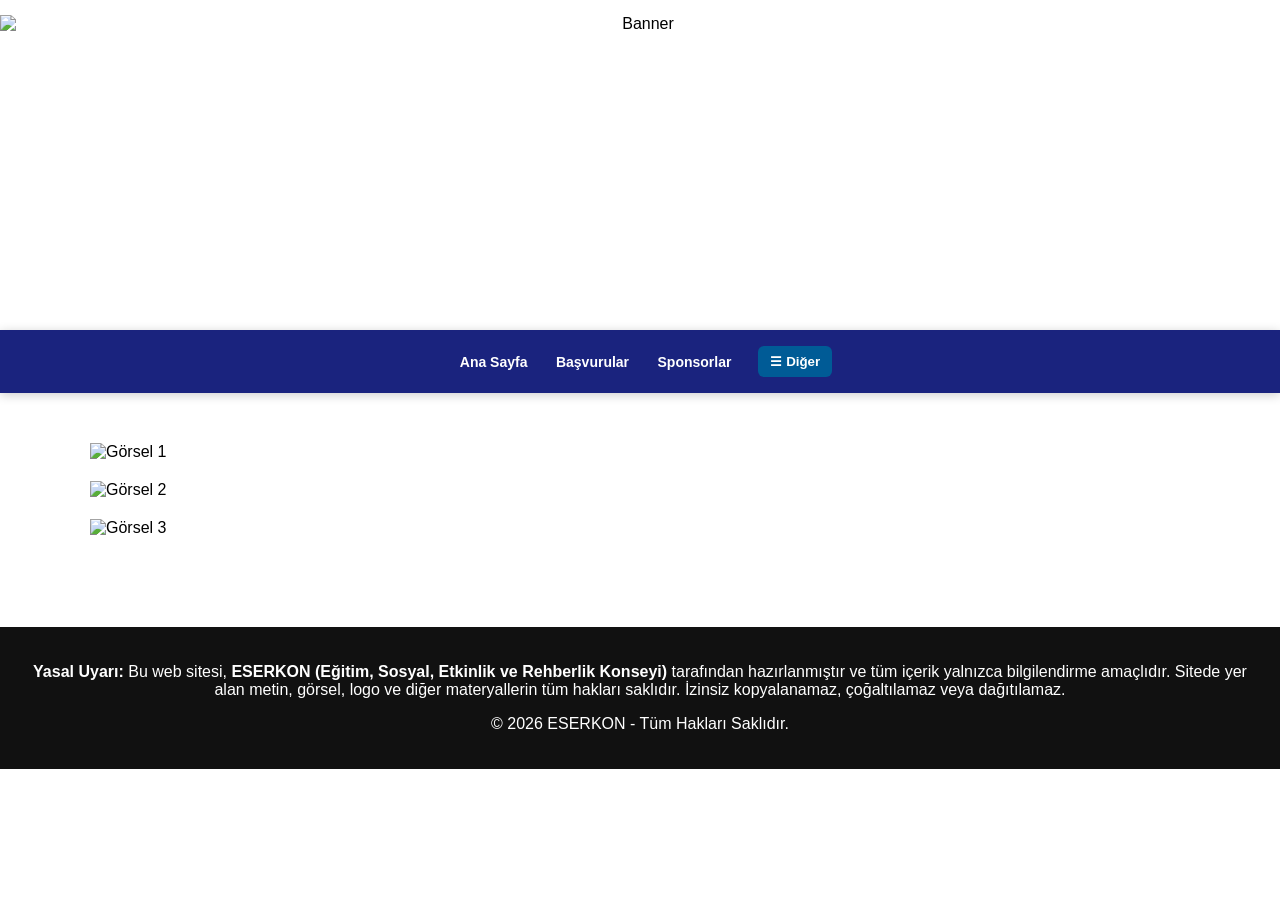
==== anasayfa.html @ 469185bc "Update anasayfa.html" ====
<!DOCTYPE html>
<html lang="tr">
<head>
  <meta charset="UTF-8" />
  <meta name="viewport" content="width=device-width, initial-scale=1" />
  <title>ESERKON - Ana Sayfa</title>
  <style>
    body {
      margin: 0;
      font-family: Arial, sans-serif;
      background: #ffffff;
    }

    /* ÜST BANNER */
    .top-banner {
      background: #FFFFFF;
      text-align: center;
      padding: 15px 0;
    }
    .top-banner img {
      max-width: 100%;
      height: 300px;
      display: block;
      margin: auto;
    }

    /* MENÜ KAPSAYICI */
    .topbar {
      background: #1a237e;
      padding: 1rem 0;
      box-shadow: 0 2px 10px rgba(0,0,0,0.2);
    }

    .menu-container {
      display: flex;
      justify-content: center;
      align-items: center;
      gap: 15px;
      flex-wrap: wrap;
      max-width: 1100px;
      margin: 0 auto;
      padding: 0 10px;
    }

    .fixed-buttons a {
      color: white;
      text-decoration: none;
      padding: 8px 12px;
      font-size: 14px;
      font-weight: bold;
    }

    .dropdown {
      position: relative;
    }

    .dropbtn {
      background: #005b96;
      color: white;
      border: none;
      padding: 8px 12px;
      border-radius: 6px;
      cursor: pointer;
      font-weight: bold;
    }

    .dropdown-content {
      display: none;
      position: absolute;
      background: #1a237e;
      min-width: 160px;
      z-index: 1;
      border-radius: 8px;
      box-shadow: 0 4px 12px rgba(0,0,0,0.3);
    }

    .dropdown-content a {
      color: white;
      padding: 12px 16px;
      text-decoration: none;
      display: block;
      font-size: 14px;
    }

    .dropdown-content a:hover {
      background: #003c6c;
      border-radius: 8px;
    }

    .dropdown:hover .dropdown-content {
      display: block;
    }

    /* Mobil Uyum */
    @media (max-width: 768px) {
      .menu-container {
        flex-direction: column;
        align-items: center;
      }
      .fixed-buttons a {
        font-size: 16px;
        padding: 10px 15px;
      }
      .dropbtn {
        font-size: 16px;
        width: 100%;
        max-width: 200px;
      }
    }

    /* İÇERİK */
    .container {
      max-width: 1100px;
      margin: auto;
      padding: 30px;
    }

    .container img {
      max-width: 100%;
      height: auto;
      display: block;
      margin: 20px auto;
    }

    /* FOOTER */
    .footer {
      background: #111;
      color: white;
      text-align: center;
      padding: 20px;
      margin-top: 40px;
    }
  </style>
</head>
<body>

  <!-- ÜST BANNER -->
  <div class="top-banner">
    <img src="https://blogger.googleusercontent.com/img/b/R29vZ2xl/AVvXsEj9i9oouhCnqE7ls1Na2CQZGTbxIVMrXG6qAbmjT6D_-ZTkJKq9H7x0gkp561y_BiR1K3c1dTfvBJgjhjlxFm6UGji2S2orXez1jkuTA_2HGzpuYB0-5JRj0-r0Kpbb6q4Hxd6sm6ggDmV2ZO_doFTGx7ZLCRxq9g2c9BILdQgS_JSw549bUZynrB6s8APl/s1536/THE%20END%202.png" alt="Banner" />
  </div>

  <!-- MENÜ (3 Sabit + Açılır Menü) -->
  <div class="topbar">
    <div class="menu-container">
      <div class="fixed-buttons">
        <a href="index.html">Ana Sayfa</a>
        <a href="basvurular.html">Başvurular</a>
        <a href="sponsorlar.html" target="_blank">Sponsorlar</a>
      </div>
      <div class="dropdown">
        <button class="dropbtn">☰ Diğer</button>
        <div class="dropdown-content">
          <a href="duyuru-etkinlikler.html">Duyurular</a>
          <a href="hakkimizda.html">Hakkımızda</a>
          <a href="iletisim.html">İletişim</a>
          <a href="destek.html">Destek Ol</a>
          <a href="bize-ulasin.html">Bize Ulaşın</a>
        </div>
      </div>
    </div>
  </div>

  <!-- İÇERİK VE GÖRSELLER -->
  <div class="container">
    <img src="https://blogger.googleusercontent.com/img/a/AVvXsEiOSHxOzFyBW46QsJ4nAed-CGr_mHMqOitmZ_XlV3y8VjupfNis4ZEAvFpBaH77a_OarBAMa0APr5DgoJ19yuCkxTWvTUxK0WpQ_aS8WNNeKVxGAFe0bIHsRv5xXoBcspGl2wZzsR-fgHyAw8dvbnOdLnUKDWhawovFzpzEa19lE4qPwnq8nQQXFzaA2Z83=s1076" alt="Görsel 1" />
    <img src="https://blogger.googleusercontent.com/img/a/AVvXsEjaqwjNE714rmr-wlGv1FnbM_7aInNtbfosXXJNlsO4feuv2Nq2N-6FRG2vJKbdtTv2kE-WUTANjDXGX30v1s7mxo1UKIKLtXJzpmQ_b86fISFwGuQLRx7wdHascgaFRJvOZ3QmgrNQtzF19sN9JRZZm7yXMLYptgPWDD8rG5rUybDx6F7xdxmHshJk-FhT=s1076" alt="Görsel 2" />
    <img src="https://blogger.googleusercontent.com/img/a/AVvXsEg5rcoTAmpFXTsYT4aOGsHCzD77fQ8DSwScWg1xdNGYOTHwHKK4NxkvvfEF7W8R7BRA-DQ9_ayyf-LWWg9fDQzJXi1C7HVQUzR8UAAnYhVn2_dAGVEaM-m3VIz-dh0yw7avr51Yw5FwPYUd-lMQ4IBfOcBEHfoiSC8YquHa8RhRjtnen_EdK4rVQPBhXjL9=s1076" alt="Görsel 3" />
  </div>

  <!-- FOOTER -->
  <footer class="footer">
    <p>
      <strong>Yasal Uyarı:</strong> Bu web sitesi, <strong>ESERKON (Eğitim, Sosyal, Etkinlik ve Rehberlik Konseyi)</strong> tarafından hazırlanmıştır ve tüm içerik yalnızca bilgilendirme amaçlıdır.
      Sitede yer alan metin, görsel, logo ve diğer materyallerin tüm hakları saklıdır. İzinsiz kopyalanamaz, çoğaltılamaz veya dağıtılamaz.
    </p>
    <p>&copy; 2026 ESERKON - Tüm Hakları Saklıdır.</p>
  </footer>

  <!-- SES -->
  <audio id="kadinAnons" preload="auto">
    <source src="https://drive.google.com/uc?export=download&id=1D4hJpO1LD4he4dTh3bclQvxXrKeA1UXu" type="audio/mpeg" />
    Tarayıcınız ses dosyasını desteklemiyor.
  </audio>

  <script>
    var anonsSes = document.getElementById("kadinAnons");
    var oynatildi = false;

    document.addEventListener("click", function () {
      if (!oynatildi) {
        anonsSes.play().then(function () {
          oynatildi = true;
        }).catch(function (error) {
          console.log("Ses oynatma hatası:", error);
        });
      }
    }, { once: true });
  </script>

</body>
</html>
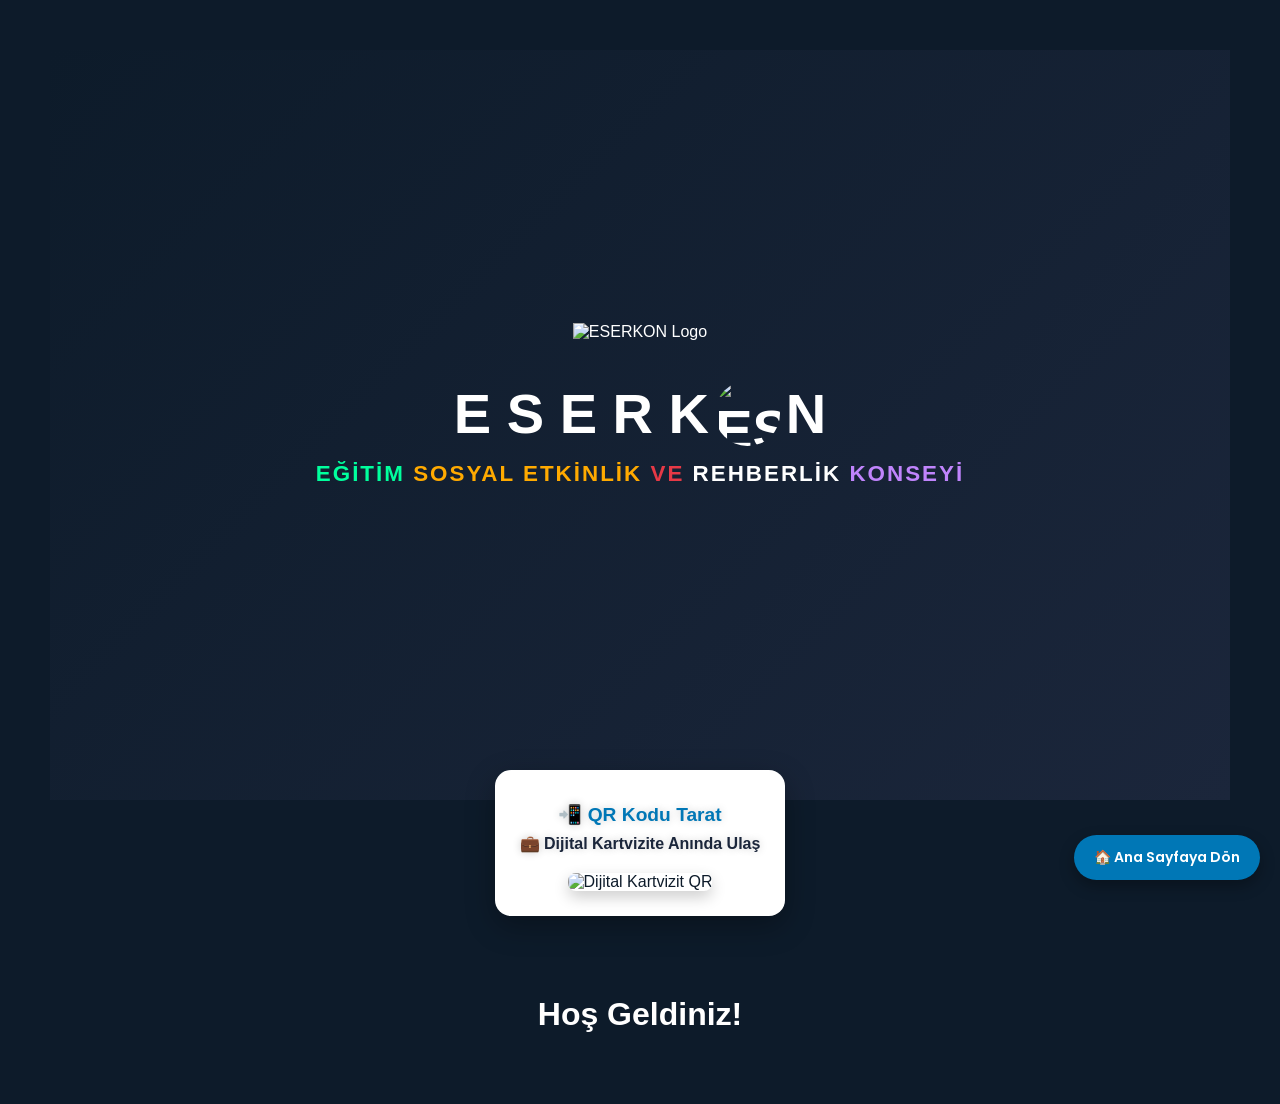
==== commit 5af34df2: "Rename anasayfa2.html to anasayfa.html" ====
--- a/anasayfa.html
+++ b/anasayfa.html
@@ -1,201 +1,482 @@
-  <!DOCTYPE html>
+<!DOCTYPE html>
+
 <html lang="tr">
+
 <head>
+
+
   <meta charset="UTF-8" />
-  <meta name="viewport" content="width=device-width, initial-scale=1" />
-  <title>ESERKON - Ana Sayfa</title>
+
+  <meta name="viewport" content="width=device-width, initial-scale=1.0"/>
+
+  <title>ESERKON Katılım Formları</title>
+
+  <link href="https://fonts.googleapis.com/css2?family=Poppins:wght@500;600;700&display=swap" rel="stylesheet">
+<link rel="icon" href="assets/logo.png" />
+<link rel="apple-touch-icon" href="assets/logo.png" />
+
   <style>
+
     body {
+
+      font-family: 'Poppins', sans-serif;
+
       margin: 0;
+
+      padding: 0;
+
+      background: #0d1b2a;
+
+      color: white;
+
+      min-height: 100vh;
+
+    }
+
+    .hero {
+
+      text-align: center;
+
+      padding: 60px 20px;
+
+      min-height: 70vh;
+
+      display: flex;
+
+      flex-direction: column;
+
+      justify-content: center;
+
+      align-items: center;
+
+      background: linear-gradient(135deg, #0d1b2a 0%, #1b263b 100%);
+
+    }
+
+    .hero img.big-logo {
+
+      max-width: 240px;
+
+      margin-bottom: 30px;
+
+    }
+
+    .hero img.inline-logo {
+
+      background: transparent !important;
+
+      background-color: transparent !important;
+
+      border: none !important;
+
+      box-shadow: none !important;
+
+      outline: none !important;
+
+      width: 1.15em;
+
+      height: 1.15em;
+
+      vertical-align: middle;
+
+      margin: 0 0.06em;
+
+      border-radius: 50%;
+
+      box-shadow: 0 0 15px rgba(0, 198, 255, 0.7);
+
+      object-fit: contain;
+
+    }
+
+    .hero-text h1 {
+
+  font-size: 3.5rem; /* Küçültüldü */
+
+  margin: 10px 0;
+
+  font-weight: 700;
+
+  animation: eskon-heartbeat 1.6s ease-in-out infinite alternate;
+
+  display: flex;
+
+  align-items: center;
+
+  justify-content: center;
+
+  gap: 0.05em;
+
+}
+
+.hero-text p {
+
+  font-size: 1.4rem; /* Küçültüldü */
+
+  letter-spacing: 2px;
+
+  margin: 15px 0 40px;
+
+  font-weight: 600;
+
+  animation: slogan-pulse 3s ease-in-out infinite;
+
+}
+
+    @keyframes eskon-heartbeat {
+
+      from {
+
+        transform: scale(1);
+
+        text-shadow: 0 0 15px #00ffff, 0 0 30px #00ffff, 0 0 50px #00c6ff, 0 0 80px #0095ff;
+
+      }
+
+      to {
+
+        transform: scale(1.18);
+
+        text-shadow: 0 0 25px #00ffff, 0 0 50px #00ffff, 0 0 80px #00c6ff, 0 0 140px #0095ff;
+
+      }
+
+    }
+
+    @keyframes slogan-pulse {
+
+      0%, 100% { transform: scale(1); text-shadow: 0 0 12px rgba(255,255,255,0.6); }
+
+      50% { transform: scale(1.14); text-shadow: 0 0 20px #00ff9d, 0 0 35px #ffdd00, 0 0 55px #ff6b6b, 0 0 70px #c084fc; }
+
+    }
+
+    .eskon-blue { color: #00eaff; }
+
+    .green      { color: #00ff9d; }
+
+    .orange     { color: #ffaa00; }
+
+    .purple     { color: #c084fc; }
+
+    .darkred    { color: #e63946; }
+
+    .eskon-white { color: white; }
+
+    /* QR'lar yan yana */
+
+    .qr-container {
+
+      display: flex;
+
+      justify-content: center;
+
+      gap: 30px;
+
+      flex-wrap: wrap;
+
+      margin: -30px auto 80px;
+
+    }
+
+    .qr-box {
+
+      max-width: 320px;
+
+      padding: 25px;
+
+      background: white;
+
+      border-radius: 16px;
+
+      box-shadow: 0 10px 30px rgba(0,0,0,0.3);
+
+      text-align: center;
+
+      color: #0d1b2a;
+
+    }
+
+    .qr-box .title, .qr-box .subtitle {
+
+      font-weight: 600;
+
+      animation: heartbeat-text 1.8s ease-in-out infinite alternate;
+
+      text-shadow: 0 0 8px rgba(0,0,0,0.2);
+
+    }
+
+    .qr-box .title {
+
+      font-size: 1.2rem;
+
+      color: #0077b6;
+
+      margin: 8px 0;
+
+    }
+
+    .qr-box .subtitle {
+
+      font-size: 1rem;
+
+      color: #1b263b;
+
+      margin: 8px 0 20px;
+
+    }
+
+    @keyframes heartbeat-text {
+
+      from {
+
+        transform: scale(1);
+
+        text-shadow: 0 0 8px rgba(0,0,0,0.2), 0 0 12px rgba(0,119,182,0.5);
+
+      }
+
+      to {
+
+        transform: scale(1.08);
+
+        text-shadow: 0 0 10px rgba(0,0,0,0.3), 0 0 20px rgba(0,119,182,0.8), 0 0 30px rgba(0,119,182,0.6);
+
+      }
+
+    }
+
+    .qr-box img {
+
+      width: 220px;
+
+      border-radius: 8px;
+
+      box-shadow: 0 6px 15px rgba(0,0,0,0.2);
+
+    }
+
+    .popup { display: none; position: fixed; inset: 0; background: rgba(13,27,42,0.92); z-index: 1000; align-items: center; justify-content: center; }
+
+    .popup.active { display: flex; }
+
+    .popup-content { background: #1b263b; padding: 40px; border-radius: 16px; max-width: 500px; width: 100%; position: relative; box-shadow: 0 20px 50px rgba(0,0,0,0.6); }
+
+    .close-btn { position: absolute; top: 12px; right: 20px; font-size: 2.2rem; cursor: pointer; color: #aaa; }
+
+    .close-btn:hover { color: white; }
+
+    h2 { margin-bottom: 1.2rem; font-size: 1.8rem; }
+
+  </style>
+
+</head>
+
+<body>
+
+<div class="hero">
+
+  <img src="https://blogger.googleusercontent.com/img/b/R29vZ2xl/AVvXsEgEuqMyi9iTUz8Mtp8GN85InHVgANQHOXEAQhjhZHJsilqa9FrWXikcX1pAa7Xi2nQfFDblyewwpkRGiWTxlKOmXWJluZwqaPy5yRodC2AXEuvp5XwV5qLDbhAFJifc7ntFnD8WJ-IkFTfPFrWkZzPV7yiYVyL-HIsr-NVnKpnocHvknEixxC0UhSkMw5BX/s320/TRANSPARAN%20LOGO.png"
+
+       alt="ESERKON Logo" class="big-logo">
+
+  <div class="hero-text">
+
+    <h1>
+
+      <span class="eserkon-white">E S E R K</span>
+
+      <img src="https://blogger.googleusercontent.com/img/b/R29vZ2xl/AVvXsEgEuqMyi9iTUz8Mtp8GN85InHVgANQHOXEAQhjhZHJsilqa9FrWXikcX1pAa7Xi2nQfFDblyewwpkRGiWTxlKOmXWJluZwqaPy5yRodC2AXEuvp5XwV5qLDbhAFJifc7ntFnD8WJ-IkFTfPFrWkZzPV7yiYVyL-HIsr-NVnKpnocHvknEixxC0UhSkMw5BX/s320/TRANSPARAN%20LOGO.png"
+
+           alt="ESERKON" class="inline-logo">
+
+      <span class="eskon-white">N</span>
+
+    </h1>
+
+    <p>
+
+      <span class="green">EĞİTİM</span>
+
+      <span class="orange">SOSYAL ETKİNLİK</span>
+
+      <span class="darkred">VE</span>
+
+      <span class="white">REHBERLİK</span>
+
+      <span class="purple">KONSEYİ</span>
+
+    </p>
+
+  </div>
+
+</div>
+
+<!-- QR'lar yan yana -->
+
+<div class="qr-container">
+
+  <!-- 1. QR: Dijital Kartvizit -->
+<div class="qr-box">
+  <div class="title">📲 QR Kodu Tarat</div>
+  <div class="subtitle">💼 Dijital Kartvizite Anında Ulaş</div>
+  <img src="https://api.qrserver.com/v1/create-qr-code/?size=220x220&data=https://eserkon.github.io/Eserkon/kartvizit.html" alt="Dijital Kartvizit QR">
+</div>
+
+  <!-- 2. QR: İletişim Form -->
+
+
+
+</div>
+
+<div id="gonulluForm" class="popup"><div class="popup-content"><span class="close-btn">×</span></div></div>
+
+<div id="ogrenciForm" class="popup"><div class="popup-content"><span class="close-btn">×</span></div></div>
+
+<div id="uyeForm" class="popup"><div class="popup-content"><span class="close-btn">×</span></div></div>
+
+<div id="destekForm" class="popup"><div class="popup-content"><span class="close-btn">×</span></div></div>
+
+<script>
+
+  document.querySelectorAll('.fancy-btn').forEach(btn => {
+
+    btn.addEventListener('click', () => {
+
+      const target = btn.getAttribute('data-target');
+
+      const popup = document.getElementById(target);
+
+      if (popup) popup.classList.add('active');
+
+    });
+
+  });
+
+  document.querySelectorAll('.close-btn, .popup').forEach(el => {
+
+    el.addEventListener('click', e => {
+
+      if (e.target.classList.contains('close-btn') || e.target.classList.contains('popup')) {
+
+        document.querySelectorAll('.popup').forEach(p => p.classList.remove('active'));
+
+      }
+
+    });
+
+  });
+
+</script>
+
+<!-- ANA SAYFAYA DÖN BUTONU -->
+
+<a href="anasayfa.html" style="
+
+  position: fixed;
+
+  bottom: 20px;
+
+  right: 20px;
+
+  background: #0077b6;
+
+  color: white;
+
+  padding: 12px 20px;
+
+  border-radius: 30px;
+
+  text-decoration: none;
+
+  font-weight: 600;
+
+  font-size: 14px;
+
+  box-shadow: 0 6px 15px rgba(0,0,0,0.3);
+
+  z-index: 9999;
+
+  font-family: 'Poppins', sans-serif;
+
+">🏠 Ana Sayfaya Dön</a>
+
+<video id="ses" style="display:none" preload="auto">
+
+  <source src="kadin-sesi.mp4" type="video/mp4">
+
+</video>
+
+<!DOCTYPE html>
+
+<html lang="tr">
+
+<head>
+
+  <meta charset="UTF-8">
+
+  <meta name="viewport" content="width=device-width, initial-scale=1.0">
+
+  <title>Sesli Site</title>
+<link rel="icon" href="logo.png" sizes="32x32" />
+<link rel="apple-touch-icon" href="logo.png" />
+
+  <style>
+
+    body {
+
       font-family: Arial, sans-serif;
-      background: #ffffff;
-    }
-
-    /* ÜST BANNER */
-    .top-banner {
-      background: #FFFFFF;
+
       text-align: center;
-      padding: 15px 0;
-    }
-    .top-banner img {
-      max-width: 100%;
-      height: 300px;
-      display: block;
-      margin: auto;
-    }
-
-    /* MENÜ KAPSAYICI */
-    .topbar {
-      background: #1a237e;
-      padding: 1rem 0;
-      box-shadow: 0 2px 10px rgba(0,0,0,0.2);
-    }
-
-    .menu-container {
-      display: flex;
-      justify-content: center;
-      align-items: center;
-      gap: 15px;
-      flex-wrap: wrap;
-      max-width: 1100px;
-      margin: 0 auto;
-      padding: 0 10px;
-    }
-
-    .fixed-buttons a {
-      color: white;
-      text-decoration: none;
-      padding: 8px 12px;
-      font-size: 14px;
-      font-weight: bold;
-    }
-
-    .dropdown {
-      position: relative;
-    }
-
-    .dropbtn {
-      background: #005b96;
-      color: white;
-      border: none;
-      padding: 8px 12px;
-      border-radius: 6px;
-      cursor: pointer;
-      font-weight: bold;
-    }
-
-    .dropdown-content {
-      display: none;
-      position: absolute;
-      background: #1a237e;
-      min-width: 160px;
-      z-index: 1;
-      border-radius: 8px;
-      box-shadow: 0 4px 12px rgba(0,0,0,0.3);
-    }
-
-    .dropdown-content a {
-      color: white;
-      padding: 12px 16px;
-      text-decoration: none;
-      display: block;
-      font-size: 14px;
-    }
-
-    .dropdown-content a:hover {
-      background: #003c6c;
-      border-radius: 8px;
-    }
-
-    .dropdown:hover .dropdown-content {
-      display: block;
-    }
-
-    /* Mobil Uyum */
-    @media (max-width: 768px) {
-      .menu-container {
-        flex-direction: column;
-        align-items: center;
-      }
-      .fixed-buttons a {
-        font-size: 16px;
-        padding: 10px 15px;
-      }
-      .dropbtn {
-        font-size: 16px;
-        width: 100%;
-        max-width: 200px;
-      }
-    }
-
-    /* İÇERİK */
-    .container {
-      max-width: 1100px;
-      margin: auto;
-      padding: 30px;
-    }
-
-    .container img {
-      max-width: 100%;
-      height: auto;
-      display: block;
-      margin: 20px auto;
-    }
-
-    /* FOOTER */
-    .footer {
-      background: #111;
-      color: white;
-      text-align: center;
-      padding: 20px;
-      margin-top: 40px;
-    }
+
+      padding: 50px;
+
+    }
+
+    #info {
+
+      margin-top: 50px;
+
+      font-size: 18px;
+
+      color: #333;
+
+    }
+
   </style>
+
 </head>
+
 <body>
 
-  <!-- ÜST BANNER -->
-  <div class="top-banner">
-    <img src="https://blogger.googleusercontent.com/img/b/R29vZ2xl/AVvXsEj9i9oouhCnqE7ls1Na2CQZGTbxIVMrXG6qAbmjT6D_-ZTkJKq9H7x0gkp561y_BiR1K3c1dTfvBJgjhjlxFm6UGji2S2orXez1jkuTA_2HGzpuYB0-5JRj0-r0Kpbb6q4Hxd6sm6ggDmV2ZO_doFTGx7ZLCRxq9g2c9BILdQgS_JSw549bUZynrB6s8APl/s1536/THE%20END%202.png" alt="Banner" />
-  </div>
-
-  <!-- MENÜ (3 Sabit + Açılır Menü) -->
-  <div class="topbar">
-    <div class="menu-container">
-      <div class="fixed-buttons">
-        <a href="index.html">Ana Sayfa</a>
-        <a href="basvurular.html">Başvurular</a>
-        <a href="sponsorlar.html" target="_blank">Sponsorlar</a>
-      </div>
-      <div class="dropdown">
-        <button class="dropbtn">☰ Diğer</button>
-        <div class="dropdown-content">
-          <a href="duyuru-etkinlikler.html">Duyurular</a>
-          <a href="hakkimizda.html">Hakkımızda</a>
-          <a href="iletisim.html">İletişim</a>
-          <a href="destek.html">Destek Ol</a>
-          <a href="bize-ulasin.html">Bize Ulaşın</a>
-        </div>
-      </div>
-    </div>
-  </div>
-
-  <!-- İÇERİK VE GÖRSELLER -->
-  <div class="container">
-    <img src="https://blogger.googleusercontent.com/img/a/AVvXsEiOSHxOzFyBW46QsJ4nAed-CGr_mHMqOitmZ_XlV3y8VjupfNis4ZEAvFpBaH77a_OarBAMa0APr5DgoJ19yuCkxTWvTUxK0WpQ_aS8WNNeKVxGAFe0bIHsRv5xXoBcspGl2wZzsR-fgHyAw8dvbnOdLnUKDWhawovFzpzEa19lE4qPwnq8nQQXFzaA2Z83=s1076" alt="Görsel 1" />
-    <img src="https://blogger.googleusercontent.com/img/a/AVvXsEjaqwjNE714rmr-wlGv1FnbM_7aInNtbfosXXJNlsO4feuv2Nq2N-6FRG2vJKbdtTv2kE-WUTANjDXGX30v1s7mxo1UKIKLtXJzpmQ_b86fISFwGuQLRx7wdHascgaFRJvOZ3QmgrNQtzF19sN9JRZZm7yXMLYptgPWDD8rG5rUybDx6F7xdxmHshJk-FhT=s1076" alt="Görsel 2" />
-    <img src="https://blogger.googleusercontent.com/img/a/AVvXsEg5rcoTAmpFXTsYT4aOGsHCzD77fQ8DSwScWg1xdNGYOTHwHKK4NxkvvfEF7W8R7BRA-DQ9_ayyf-LWWg9fDQzJXi1C7HVQUzR8UAAnYhVn2_dAGVEaM-m3VIz-dh0yw7avr51Yw5FwPYUd-lMQ4IBfOcBEHfoiSC8YquHa8RhRjtnen_EdK4rVQPBhXjL9=s1076" alt="Görsel 3" />
-  </div>
-
-  <!-- FOOTER -->
-  <footer class="footer">
-    <p>
-      <strong>Yasal Uyarı:</strong> Bu web sitesi, <strong>ESERKON (Eğitim, Sosyal, Etkinlik ve Rehberlik Konseyi)</strong> tarafından hazırlanmıştır ve tüm içerik yalnızca bilgilendirme amaçlıdır.
-      Sitede yer alan metin, görsel, logo ve diğer materyallerin tüm hakları saklıdır. İzinsiz kopyalanamaz, çoğaltılamaz veya dağıtılamaz.
-    </p>
-    <p>&copy; 2026 ESERKON - Tüm Hakları Saklıdır.</p>
-  </footer>
-
-  <!-- SES -->
-  <audio id="kadinAnons" preload="auto">
-    <source src="https://drive.google.com/uc?export=download&id=1D4hJpO1LD4he4dTh3bclQvxXrKeA1UXu" type="audio/mpeg" />
-    Tarayıcınız ses dosyasını desteklemiyor.
-  </audio>
+  <h1>Hoş Geldiniz!</h1>
+
+ 
+
+  <!-- Ses dosyası -->
+
+  <audio id="myAudio" src="assets/kadin-sesi.mp3" preload="auto"></audio>
 
   <script>
-    var anonsSes = document.getElementById("kadinAnons");
-    var oynatildi = false;
-
-    document.addEventListener("click", function () {
-      if (!oynatildi) {
-        anonsSes.play().then(function () {
-          oynatildi = true;
-        }).catch(function (error) {
-          console.log("Ses oynatma hatası:", error);
-        });
-      }
-    }, { once: true });
+
+    const audio = document.getElementById('myAudio');
+
+    
+
+    document.body.addEventListener('click', () => {
+
+      audio.play().catch(err => console.log("Ses çalınamadı:", err));
+
+    }, { once: true }); // Sadece ilk tıklamada çalmasını sağlar
+
   </script>
 
 </body>
+
 </html>
+
+</body>
+
+</html>
+
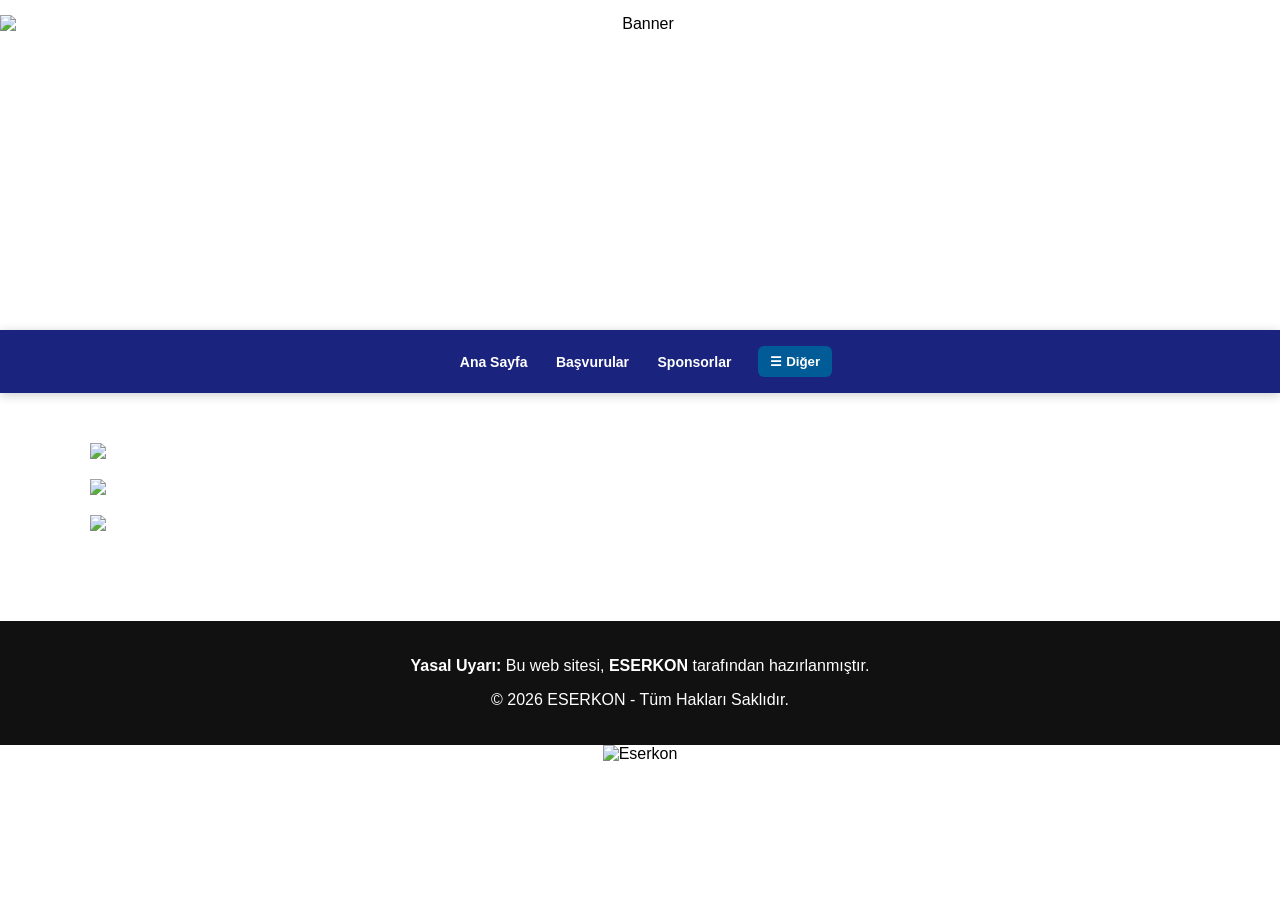
==== commit 31d962c7: "Rename index.html to anasayfa.html" ====
--- a/anasayfa.html
+++ b/anasayfa.html
@@ -1,482 +1,206 @@
-<!DOCTYPE html>
-
-<html lang="tr">
-
-<head>
-
-
-  <meta charset="UTF-8" />
-
-  <meta name="viewport" content="width=device-width, initial-scale=1.0"/>
-
-  <title>ESERKON Katılım Formları</title>
-
-  <link href="https://fonts.googleapis.com/css2?family=Poppins:wght@500;600;700&display=swap" rel="stylesheet">
-<link rel="icon" href="assets/logo.png" />
-<link rel="apple-touch-icon" href="assets/logo.png" />
-
-  <style>
-
-    body {
-
-      font-family: 'Poppins', sans-serif;
-
-      margin: 0;
-
-      padding: 0;
-
-      background: #0d1b2a;
-
-      color: white;
-
-      min-height: 100vh;
-
-    }
-
-    .hero {
-
-      text-align: center;
-
-      padding: 60px 20px;
-
-      min-height: 70vh;
-
-      display: flex;
-
-      flex-direction: column;
-
-      justify-content: center;
-
-      align-items: center;
-
-      background: linear-gradient(135deg, #0d1b2a 0%, #1b263b 100%);
-
-    }
-
-    .hero img.big-logo {
-
-      max-width: 240px;
-
-      margin-bottom: 30px;
-
-    }
-
-    .hero img.inline-logo {
-
-      background: transparent !important;
-
-      background-color: transparent !important;
-
-      border: none !important;
-
-      box-shadow: none !important;
-
-      outline: none !important;
-
-      width: 1.15em;
-
-      height: 1.15em;
-
-      vertical-align: middle;
-
-      margin: 0 0.06em;
-
-      border-radius: 50%;
-
-      box-shadow: 0 0 15px rgba(0, 198, 255, 0.7);
-
-      object-fit: contain;
-
-    }
-
-    .hero-text h1 {
-
-  font-size: 3.5rem; /* Küçültüldü */
-
-  margin: 10px 0;
-
-  font-weight: 700;
-
-  animation: eskon-heartbeat 1.6s ease-in-out infinite alternate;
-
-  display: flex;
-
-  align-items: center;
-
-  justify-content: center;
-
-  gap: 0.05em;
-
-}
-
-.hero-text p {
-
-  font-size: 1.4rem; /* Küçültüldü */
-
-  letter-spacing: 2px;
-
-  margin: 15px 0 40px;
-
-  font-weight: 600;
-
-  animation: slogan-pulse 3s ease-in-out infinite;
-
-}
-
-    @keyframes eskon-heartbeat {
-
-      from {
-
-        transform: scale(1);
-
-        text-shadow: 0 0 15px #00ffff, 0 0 30px #00ffff, 0 0 50px #00c6ff, 0 0 80px #0095ff;
-
-      }
-
-      to {
-
-        transform: scale(1.18);
-
-        text-shadow: 0 0 25px #00ffff, 0 0 50px #00ffff, 0 0 80px #00c6ff, 0 0 140px #0095ff;
-
-      }
-
-    }
-
-    @keyframes slogan-pulse {
-
-      0%, 100% { transform: scale(1); text-shadow: 0 0 12px rgba(255,255,255,0.6); }
-
-      50% { transform: scale(1.14); text-shadow: 0 0 20px #00ff9d, 0 0 35px #ffdd00, 0 0 55px #ff6b6b, 0 0 70px #c084fc; }
-
-    }
-
-    .eskon-blue { color: #00eaff; }
-
-    .green      { color: #00ff9d; }
-
-    .orange     { color: #ffaa00; }
-
-    .purple     { color: #c084fc; }
-
-    .darkred    { color: #e63946; }
-
-    .eskon-white { color: white; }
-
-    /* QR'lar yan yana */
-
-    .qr-container {
-
-      display: flex;
-
-      justify-content: center;
-
-      gap: 30px;
-
-      flex-wrap: wrap;
-
-      margin: -30px auto 80px;
-
-    }
-
-    .qr-box {
-
-      max-width: 320px;
-
-      padding: 25px;
-
-      background: white;
-
-      border-radius: 16px;
-
-      box-shadow: 0 10px 30px rgba(0,0,0,0.3);
-
-      text-align: center;
-
-      color: #0d1b2a;
-
-    }
-
-    .qr-box .title, .qr-box .subtitle {
-
-      font-weight: 600;
-
-      animation: heartbeat-text 1.8s ease-in-out infinite alternate;
-
-      text-shadow: 0 0 8px rgba(0,0,0,0.2);
-
-    }
-
-    .qr-box .title {
-
-      font-size: 1.2rem;
-
-      color: #0077b6;
-
-      margin: 8px 0;
-
-    }
-
-    .qr-box .subtitle {
-
-      font-size: 1rem;
-
-      color: #1b263b;
-
-      margin: 8px 0 20px;
-
-    }
-
-    @keyframes heartbeat-text {
-
-      from {
-
-        transform: scale(1);
-
-        text-shadow: 0 0 8px rgba(0,0,0,0.2), 0 0 12px rgba(0,119,182,0.5);
-
-      }
-
-      to {
-
-        transform: scale(1.08);
-
-        text-shadow: 0 0 10px rgba(0,0,0,0.3), 0 0 20px rgba(0,119,182,0.8), 0 0 30px rgba(0,119,182,0.6);
-
-      }
-
-    }
-
-    .qr-box img {
-
-      width: 220px;
-
-      border-radius: 8px;
-
-      box-shadow: 0 6px 15px rgba(0,0,0,0.2);
-
-    }
-
-    .popup { display: none; position: fixed; inset: 0; background: rgba(13,27,42,0.92); z-index: 1000; align-items: center; justify-content: center; }
-
-    .popup.active { display: flex; }
-
-    .popup-content { background: #1b263b; padding: 40px; border-radius: 16px; max-width: 500px; width: 100%; position: relative; box-shadow: 0 20px 50px rgba(0,0,0,0.6); }
-
-    .close-btn { position: absolute; top: 12px; right: 20px; font-size: 2.2rem; cursor: pointer; color: #aaa; }
-
-    .close-btn:hover { color: white; }
-
-    h2 { margin-bottom: 1.2rem; font-size: 1.8rem; }
-
-  </style>
-
-</head>
-
-<body>
-
-<div class="hero">
-
-  <img src="https://blogger.googleusercontent.com/img/b/R29vZ2xl/AVvXsEgEuqMyi9iTUz8Mtp8GN85InHVgANQHOXEAQhjhZHJsilqa9FrWXikcX1pAa7Xi2nQfFDblyewwpkRGiWTxlKOmXWJluZwqaPy5yRodC2AXEuvp5XwV5qLDbhAFJifc7ntFnD8WJ-IkFTfPFrWkZzPV7yiYVyL-HIsr-NVnKpnocHvknEixxC0UhSkMw5BX/s320/TRANSPARAN%20LOGO.png"
-
-       alt="ESERKON Logo" class="big-logo">
-
-  <div class="hero-text">
-
-    <h1>
-
-      <span class="eserkon-white">E S E R K</span>
-
-      <img src="https://blogger.googleusercontent.com/img/b/R29vZ2xl/AVvXsEgEuqMyi9iTUz8Mtp8GN85InHVgANQHOXEAQhjhZHJsilqa9FrWXikcX1pAa7Xi2nQfFDblyewwpkRGiWTxlKOmXWJluZwqaPy5yRodC2AXEuvp5XwV5qLDbhAFJifc7ntFnD8WJ-IkFTfPFrWkZzPV7yiYVyL-HIsr-NVnKpnocHvknEixxC0UhSkMw5BX/s320/TRANSPARAN%20LOGO.png"
-
-           alt="ESERKON" class="inline-logo">
-
-      <span class="eskon-white">N</span>
-
-    </h1>
-
-    <p>
-
-      <span class="green">EĞİTİM</span>
-
-      <span class="orange">SOSYAL ETKİNLİK</span>
-
-      <span class="darkred">VE</span>
-
-      <span class="white">REHBERLİK</span>
-
-      <span class="purple">KONSEYİ</span>
-
-    </p>
-
-  </div>
-
-</div>
-
-<!-- QR'lar yan yana -->
-
-<div class="qr-container">
-
-  <!-- 1. QR: Dijital Kartvizit -->
-<div class="qr-box">
-  <div class="title">📲 QR Kodu Tarat</div>
-  <div class="subtitle">💼 Dijital Kartvizite Anında Ulaş</div>
-  <img src="https://api.qrserver.com/v1/create-qr-code/?size=220x220&data=https://eserkon.github.io/Eserkon/kartvizit.html" alt="Dijital Kartvizit QR">
-</div>
-
-  <!-- 2. QR: İletişim Form -->
-
-
-
-</div>
-
-<div id="gonulluForm" class="popup"><div class="popup-content"><span class="close-btn">×</span></div></div>
-
-<div id="ogrenciForm" class="popup"><div class="popup-content"><span class="close-btn">×</span></div></div>
-
-<div id="uyeForm" class="popup"><div class="popup-content"><span class="close-btn">×</span></div></div>
-
-<div id="destekForm" class="popup"><div class="popup-content"><span class="close-btn">×</span></div></div>
-
-<script>
-
-  document.querySelectorAll('.fancy-btn').forEach(btn => {
-
-    btn.addEventListener('click', () => {
-
-      const target = btn.getAttribute('data-target');
-
-      const popup = document.getElementById(target);
-
-      if (popup) popup.classList.add('active');
-
-    });
-
-  });
-
-  document.querySelectorAll('.close-btn, .popup').forEach(el => {
-
-    el.addEventListener('click', e => {
-
-      if (e.target.classList.contains('close-btn') || e.target.classList.contains('popup')) {
-
-        document.querySelectorAll('.popup').forEach(p => p.classList.remove('active'));
-
-      }
-
-    });
-
-  });
-
-</script>
-
-<!-- ANA SAYFAYA DÖN BUTONU -->
-
-<a href="anasayfa.html" style="
-
-  position: fixed;
-
-  bottom: 20px;
-
-  right: 20px;
-
-  background: #0077b6;
-
-  color: white;
-
-  padding: 12px 20px;
-
-  border-radius: 30px;
-
-  text-decoration: none;
-
-  font-weight: 600;
-
-  font-size: 14px;
-
-  box-shadow: 0 6px 15px rgba(0,0,0,0.3);
-
-  z-index: 9999;
-
-  font-family: 'Poppins', sans-serif;
-
-">🏠 Ana Sayfaya Dön</a>
-
-<video id="ses" style="display:none" preload="auto">
-
-  <source src="kadin-sesi.mp4" type="video/mp4">
-
-</video>
-
-<!DOCTYPE html>
-
-<html lang="tr">
-
-<head>
-
-  <meta charset="UTF-8">
-
-  <meta name="viewport" content="width=device-width, initial-scale=1.0">
-
-  <title>Sesli Site</title>
-<link rel="icon" href="logo.png" sizes="32x32" />
-<link rel="apple-touch-icon" href="logo.png" />
-
-  <style>
-
-    body {
-
-      font-family: Arial, sans-serif;
-
-      text-align: center;
-
-      padding: 50px;
-
-    }
-
-    #info {
-
-      margin-top: 50px;
-
-      font-size: 18px;
-
-      color: #333;
-
-    }
-
-  </style>
-
-</head>
-
-<body>
-
-  <h1>Hoş Geldiniz!</h1>
-
- 
-
-  <!-- Ses dosyası -->
-
-  <audio id="myAudio" src="assets/kadin-sesi.mp3" preload="auto"></audio>
-
-  <script>
-
-    const audio = document.getElementById('myAudio');
-
-    
-
-    document.body.addEventListener('click', () => {
-
-      audio.play().catch(err => console.log("Ses çalınamadı:", err));
-
-    }, { once: true }); // Sadece ilk tıklamada çalmasını sağlar
-
-  </script>
-
-</body>
-
-</html>
-
-</body>
-
-</html>
-
+<!DOCTYPE html>
+<html lang="tr">
+ <head>
+  <meta charset="UTF-8">
+  <meta name="viewport" content="width=device-width, initial-scale=1.0">
+
+  <title>ESERKON</title>
+
+  <link rel="stylesheet" href="/assets/css/style.css">
+</head>
+
+  <style>
+    body {
+      margin: 0;
+      font-family: Arial, sans-serif;
+      background: #ffffff;
+    }
+
+    .top-banner {
+      background: #FFFFFF;
+      text-align: center;
+      padding: 15px 0;
+    }
+
+    .top-banner img {
+      max-width: 100%;
+      height: 300px;
+      display: block;
+      margin: auto;
+    }
+
+    .topbar {
+      background: #1a237e;
+      padding: 1rem 0;
+      box-shadow: 0 2px 10px rgba(0,0,0,0.2);
+    }
+
+    .menu-container {
+      display: flex;
+      justify-content: center;
+      align-items: center;
+      gap: 15px;
+      flex-wrap: wrap;
+      max-width: 1100px;
+      margin: 0 auto;
+      padding: 0 10px;
+    }
+
+    .fixed-buttons a {
+      color: white;
+      text-decoration: none;
+      padding: 8px 12px;
+      font-size: 14px;
+      font-weight: bold;
+    }
+
+    .dropdown {
+      position: relative;
+    }
+
+    .dropbtn {
+      background: #005b96;
+      color: white;
+      border: none;
+      padding: 8px 12px;
+      border-radius: 6px;
+      cursor: pointer;
+      font-weight: bold;
+    }
+
+    .dropdown-content {
+      display: none;
+      position: absolute;
+      background: #1a237e;
+      min-width: 160px;
+      z-index: 1;
+      border-radius: 8px;
+      box-shadow: 0 4px 12px rgba(0,0,0,0.3);
+    }
+
+    .dropdown-content a {
+      color: white;
+      padding: 12px 16px;
+      text-decoration: none;
+      display: block;
+      font-size: 14px;
+    }
+
+    .dropdown-content a:hover {
+      background: #003c6c;
+      border-radius: 8px;
+    }
+
+    .dropdown:hover .dropdown-content {
+      display: block;
+    }
+
+    @media (max-width: 768px) {
+      .menu-container {
+        flex-direction: column;
+        align-items: center;
+      }
+
+      .fixed-buttons a {
+        font-size: 16px;
+        padding: 10px 15px;
+      }
+
+      .dropbtn {
+        font-size: 16px;
+        width: 100%;
+        max-width: 200px;
+      }
+    }
+
+    .container {
+      max-width: 1100px;
+      margin: auto;
+      padding: 30px;
+    }
+
+    .container img {
+      max-width: 100%;
+      height: auto;
+      display: block;
+      margin: 20px auto;
+    }
+
+    .footer {
+      background: #111;
+      color: white;
+      text-align: center;
+      padding: 20px;
+      margin-top: 40px;
+    }
+  </style>
+</head>
+
+<body>
+
+  <div class="top-banner">
+    <img src="https://blogger.googleusercontent.com/img/b/R29vZ2xl/AVvXsEj9i9oouhCnqE7ls1Na2CQZGTbxIVMrXG6qAbmjT6D_-ZTkJKq9H7x0gkp561y_BiR1K3c1dTfvBJgjhjlxFm6UGji2S2orXez1jkuTA_2HGzpuYB0-5JRj0-r0Kpbb6q4Hxd6sm6ggDmV2ZO_doFTGx7ZLCRxq9g2c9BILdQgS_JSw549bUZynrB6s8APl/s1536/THE%20END%202.png" alt="Banner" />
+  </div>
+
+  <div class="topbar">
+    <div class="menu-container">
+
+      <div class="fixed-buttons">
+        <a href="index.html">Ana Sayfa</a>
+        <a href="basvurular.html">Başvurular</a>
+        <a href="sponsorlar.html" target="_blank">Sponsorlar</a>
+      </div>
+
+      <div class="dropdown">
+        <button class="dropbtn">☰ Diğer</button>
+        <div class="dropdown-content">
+          <a href="duyuru-etkinlikler.html">Duyurular</a>
+          <a href="hakkimizda.html">Hakkımızda</a>
+          <a href="iletisim.html">İletişim</a>
+          <a href="destek.html">Destek Ol</a>
+          <a href="bize-ulasin.html">Bize Ulaşın</a>
+        </div>
+      </div>
+
+    </div>
+  </div>
+
+  <div class="container">
+    <img src="https://blogger.googleusercontent.com/img/a/AVvXsEiOSHxOzFyBW46QsJ4nAed-CGr_mHMqOitmZ_XlV3y8VjupfNis4ZEAvFpBaH77a_OarBAMa0APr5DgoJ19yuCkxTWvTUxK0WpQ_aS8WNNeKVxGAFe0bIHsRv5xXoBcspGl2wZzsR-fgHyAw8dvbnOdLnUKDWhawovFzpzEa19lE4qPwnq8nQQXFzaA2Z83=s1076" />
+    <img src="https://blogger.googleusercontent.com/img/a/AVvXsEjaqwjNE714rmr-wlGv1FnbM_7aInNtbfosXXJNlsO4feuv2Nq2N-6FRG2vJKbdtTv2kE-WUTANjDXGX30v1s7mxo1UKIKLtXJzpmQ_b86fISFwGuQLRx7wdHascgaFRJvOZ3QmgrNQtzF19sN9JRZZm7yXMLYptgPWDD8rG5rUybDx6F7xdxmHshJk-FhT=s1076" />
+    <img src="https://blogger.googleusercontent.com/img/a/AVvXsEg5rcoTAmpFXTsYT4aOGsHCzD77fQ8DSwScWg1xdNGYOTHwHKK4NxkvvfEF7W8R7BRA-DQ9_ayyf-LWWg9fDQzJXi1C7HVQUzR8UAAnYhVn2_dAGVEaM-m3VIz-dh0yw7avr51Yw5FwPYUd-lMQ4IBfOcBEHfoiSC8YquHa8RhRjtnen_EdK4rVQPBhXjL9=s1076" />
+  </div>
+
+  <footer class="footer">
+    <p>
+      <strong>Yasal Uyarı:</strong> Bu web sitesi, <strong>ESERKON</strong> tarafından hazırlanmıştır.
+    </p>
+    <p>&copy; 2026 ESERKON - Tüm Hakları Saklıdır.</p>
+  </footer>
+
+  <!-- RESİM DOĞRU YER -->
+  <div style="text-align:center;">
+    <img src="images/cafem.jpg" alt="Eserkon" style="width: 200px;">
+  </div>
+
+  <audio id="kadinAnons" preload="auto">
+    <source src="https://drive.google.com/uc?export=download&id=1D4hJpO1LD4he4dTh3bclQvxXrKeA1UXu" type="audio/mpeg" />
+  </audio>
+
+  <script>
+    var anonsSes = document.getElementById("kadinAnons");
+    var oynatildi = false;
+
+    document.addEventListener("click", function () {
+      if (!oynatildi) {
+        anonsSes.play().then(function () {
+          oynatildi = true;
+        }).catch(function (error) {
+          console.log("Ses oynatma hatası:", error);
+        });
+      }
+    }, { once: true });
+  </script>
+
+</body>
+</html>
--- a/assets/css/style.css
+++ b/assets/css/style.css
@@ -0,0 +1,3 @@
+ ---
+---
+@import "jekyll-theme-primer";
